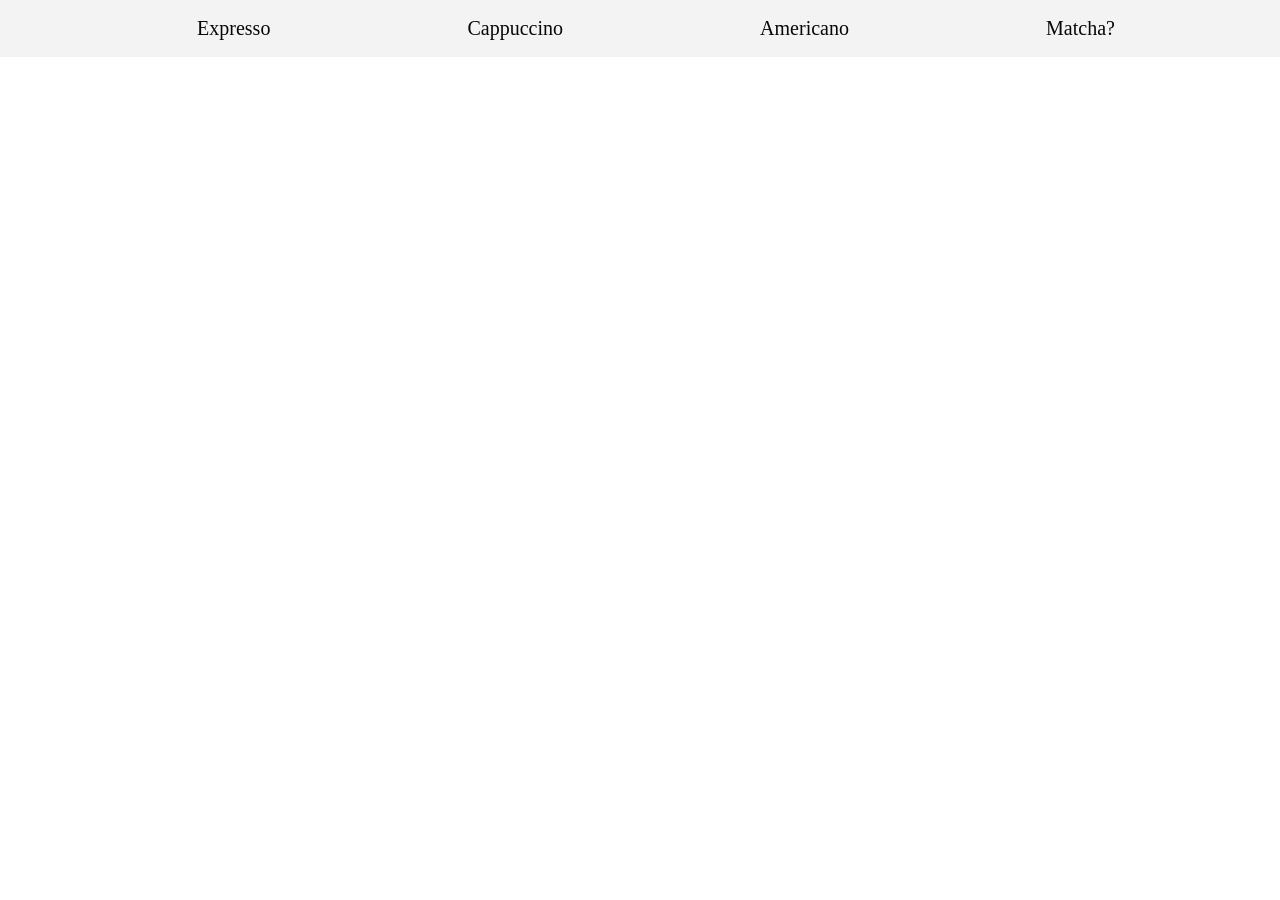
==== index.html @ 302a053a "Initial website upload" ====
<!DOCTYPE html>
<head>
<link rel="stylesheet" href="css/styles.css">
</head>
<body>
    

<header> <ul>
  <li><a href="index1.html">Expresso</a></li>
  <li><a href="index2.html">Cappuccino</a></li>
  <li><a href="index3.html">Americano</a></li>
  <li><a href="index4.html">Matcha?</a></li>
     </ul>
</header>
  <h1>Want Some Coffee</h1>

</body>
<html>
---- css/styles.css ----
body{

    background-image: url(images/coffee.jpg);
      background-repeat: no-repeat, repeat;
       background-size: cover;
       background-position-y: 30%; 
       margin: 0;
  padding: 0;
       
}

header {
  display: flex;
  flex-direction: column;
  width: 100%;
 
}
h1{
    font-family:  "Brush Script MT", "Lucida Handwriting", "Segoe Script", cursive;
    color: white;
    text-align: center;
    font-size: 100px;
}
ul {
 display: flex;
 justify-content: space-evenly;
 list-style-type: none;
  margin-top: 0;
  padding: 0;
  overflow: hidden;
   background-color: #f4f3f3;
  width: 100%;
}

ul li {
  float: left;
}

ul li a {
  display: block;
  color: rgb(7, 7, 7);
  text-align: center;
  padding: 17px 16px;
  text-decoration: none;
  font-family: "Brush Script MT", "Lucida Handwriting", "Segoe Script", cursive;
  font-size: 20px;
  width: 100%;

  

  
}

ul li a:hover {
  background-color: #bcb7b7;
}
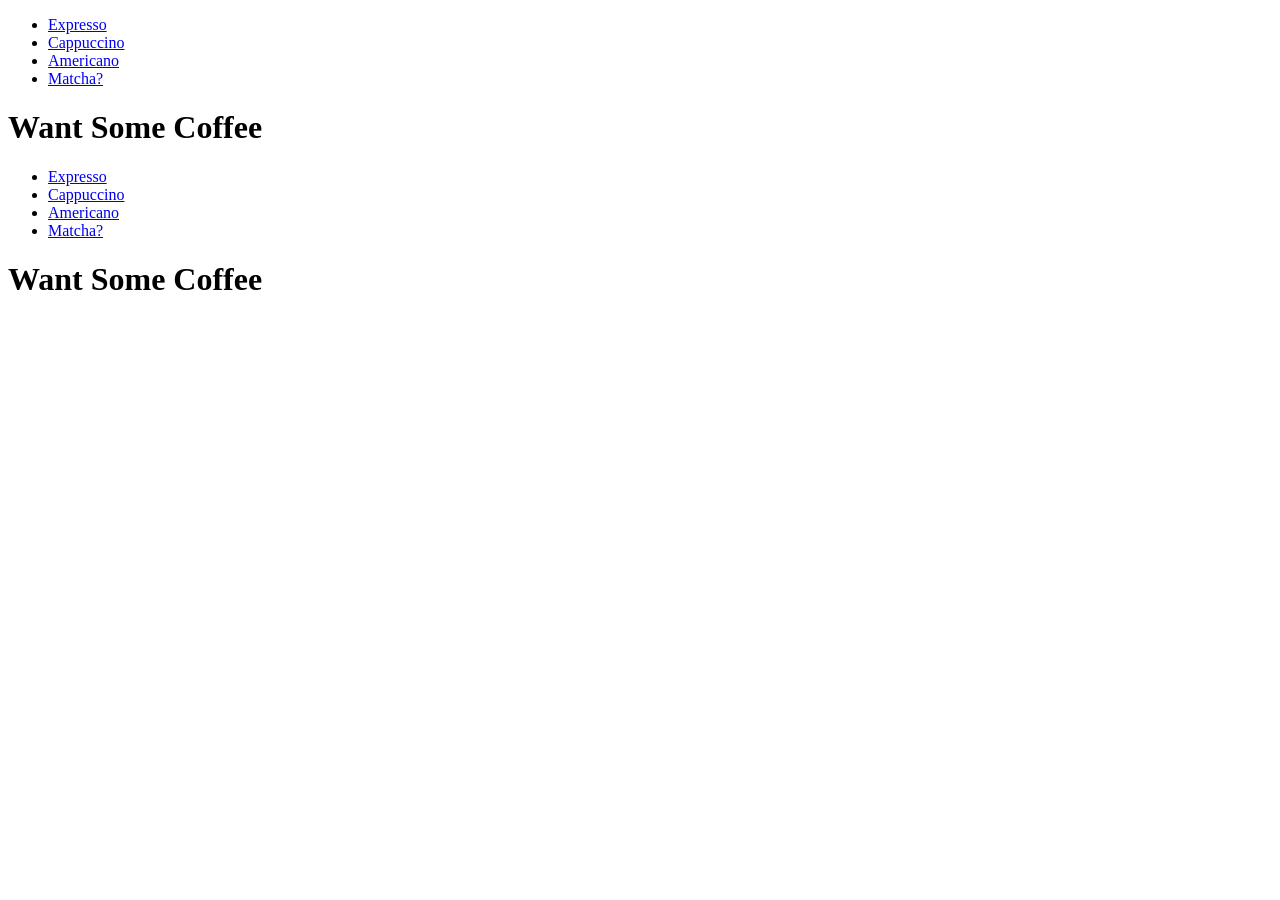
==== commit 2ea06b41: "Fix image animations and styling" ====
--- a/index.html
+++ b/index.html
@@ -17,3 +17,22 @@
 </body>
 <html>
 
+<!DOCTYPE html>
+<head>
+<link rel="stylesheet" href="css/styles.css">
+</head>
+<body>
+    
+
+<header> <ul>
+  <li><a href="index1.html">Expresso</a></li>
+  <li><a href="index2.html">Cappuccino</a></li>
+  <li><a href="index3.html">Americano</a></li>
+  <li><a href="index4.html">Matcha?</a></li>
+     </ul>
+</header>
+  <h1>Want Some Coffee</h1>
+
+</body>
+<html>
+
--- a/css/styles.css
+++ b/css/styles.css
@@ -1,56 +1,36 @@
-body{
 
-    background-image: url(images/coffee.jpg);
-      background-repeat: no-repeat, repeat;
-       background-size: cover;
-       background-position-y: 30%; 
-       margin: 0;
-  padding: 0;
-       
+.transition-box {
+    width: 20vw;
+    height: 20vh;
+    position: fixed;
+    top: 0;
+    left: 0;
+    overflow: hidden;
+    z-index: 1;
+
+    transition: width 2s ease-in-out, height 2s ease-in-out;
 }
 
-header {
-  display: flex;
-  flex-direction: column;
-  width: 100%;
- 
-}
-h1{
-    font-family:  "Brush Script MT", "Lucida Handwriting", "Segoe Script", cursive;
-    color: white;
-    text-align: center;
-    font-size: 100px;
-}
-ul {
- display: flex;
- justify-content: space-evenly;
- list-style-type: none;
-  margin-top: 0;
-  padding: 0;
-  overflow: hidden;
-   background-color: #f4f3f3;
-  width: 100%;
+.transition-box img {
+    position: absolute;
+    top: 0;
+    left: 0;
+    width: 100vw;
+    height: 100vh;
+    object-fit: cover;
 }
 
-ul li {
-  float: left;
+.transition-box .img-front {
+    opacity: 1;
+    z-index: 2;
+    transition: opacity 1s ease-in-out;
 }
 
-ul li a {
-  display: block;
-  color: rgb(7, 7, 7);
-  text-align: center;
-  padding: 17px 16px;
-  text-decoration: none;
-  font-family: "Brush Script MT", "Lucida Handwriting", "Segoe Script", cursive;
-  font-size: 20px;
-  width: 100%;
-
-  
-
-  
+.transition-box:hover {
+    width: 100vw;
+    height: 100vh;
 }
 
-ul li a:hover {
-  background-color: #bcb7b7;
+.transition-box:hover .img-front {
+    opacity: 0;
 }
--- a/css/styles.css
+++ b/css/styles.css
@@ -1,56 +1,36 @@
-body{
 
-    background-image: url(images/coffee.jpg);
-      background-repeat: no-repeat, repeat;
-       background-size: cover;
-       background-position-y: 30%; 
-       margin: 0;
-  padding: 0;
-       
+.transition-box {
+    width: 20vw;
+    height: 20vh;
+    position: fixed;
+    top: 0;
+    left: 0;
+    overflow: hidden;
+    z-index: 1;
+
+    transition: width 2s ease-in-out, height 2s ease-in-out;
 }
 
-header {
-  display: flex;
-  flex-direction: column;
-  width: 100%;
- 
-}
-h1{
-    font-family:  "Brush Script MT", "Lucida Handwriting", "Segoe Script", cursive;
-    color: white;
-    text-align: center;
-    font-size: 100px;
-}
-ul {
- display: flex;
- justify-content: space-evenly;
- list-style-type: none;
-  margin-top: 0;
-  padding: 0;
-  overflow: hidden;
-   background-color: #f4f3f3;
-  width: 100%;
+.transition-box img {
+    position: absolute;
+    top: 0;
+    left: 0;
+    width: 100vw;
+    height: 100vh;
+    object-fit: cover;
 }
 
-ul li {
-  float: left;
+.transition-box .img-front {
+    opacity: 1;
+    z-index: 2;
+    transition: opacity 1s ease-in-out;
 }
 
-ul li a {
-  display: block;
-  color: rgb(7, 7, 7);
-  text-align: center;
-  padding: 17px 16px;
-  text-decoration: none;
-  font-family: "Brush Script MT", "Lucida Handwriting", "Segoe Script", cursive;
-  font-size: 20px;
-  width: 100%;
-
-  
-
-  
+.transition-box:hover {
+    width: 100vw;
+    height: 100vh;
 }
 
-ul li a:hover {
-  background-color: #bcb7b7;
+.transition-box:hover .img-front {
+    opacity: 0;
 }
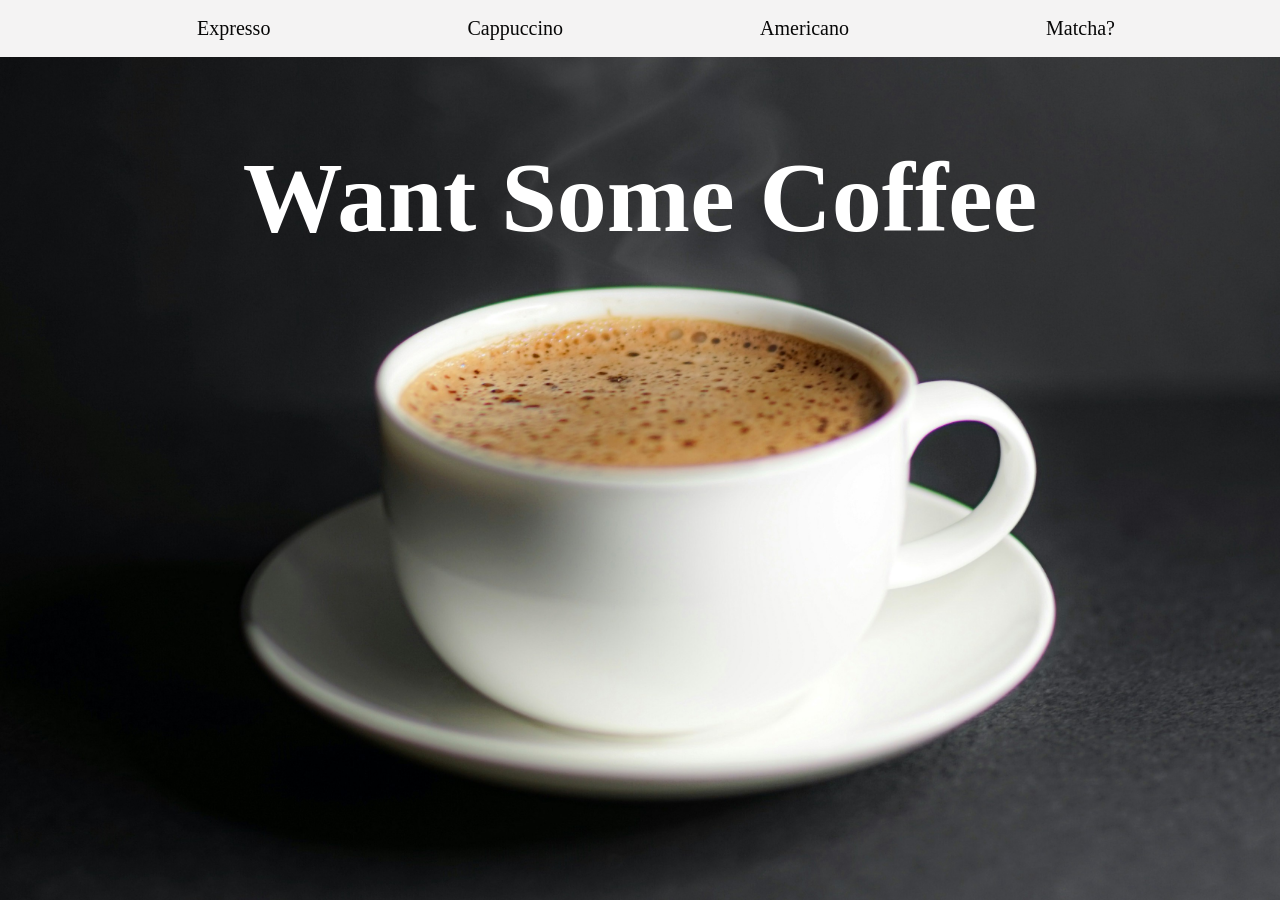
==== commit ba2a0bb6: "Update entire coffee website" ====
--- a/index.html
+++ b/index.html
@@ -16,23 +16,3 @@
 
 </body>
 <html>
-
-<!DOCTYPE html>
-<head>
-<link rel="stylesheet" href="css/styles.css">
-</head>
-<body>
-    
-
-<header> <ul>
-  <li><a href="index1.html">Expresso</a></li>
-  <li><a href="index2.html">Cappuccino</a></li>
-  <li><a href="index3.html">Americano</a></li>
-  <li><a href="index4.html">Matcha?</a></li>
-     </ul>
-</header>
-  <h1>Want Some Coffee</h1>
-
-</body>
-<html>
-
--- a/css/styles.css
+++ b/css/styles.css
@@ -1,36 +1,56 @@
+body{
 
-.transition-box {
-    width: 20vw;
-    height: 20vh;
-    position: fixed;
-    top: 0;
-    left: 0;
-    overflow: hidden;
-    z-index: 1;
-
-    transition: width 2s ease-in-out, height 2s ease-in-out;
+    background-image: url(../images/coffee.jpg);
+      background-repeat: no-repeat;
+       background-size: cover;
+       background-position-y: 30%; 
+       margin: 0;
+  padding: 0;
+       
 }
 
-.transition-box img {
-    position: absolute;
-    top: 0;
-    left: 0;
-    width: 100vw;
-    height: 100vh;
-    object-fit: cover;
+header {
+  display: flex;
+  flex-direction: column;
+  width: 100%;
+ 
+}
+h1{
+    font-family:  "Brush Script MT", "Lucida Handwriting", "Segoe Script", cursive;
+    color: white;
+    text-align: center;
+    font-size: 100px;
+}
+ul {
+ display: flex;
+ justify-content: space-evenly;
+ list-style-type: none;
+  margin-top: 0;
+  padding: 0;
+  overflow: hidden;
+   background-color: #f4f3f3;
+  width: 100%;
 }
 
-.transition-box .img-front {
-    opacity: 1;
-    z-index: 2;
-    transition: opacity 1s ease-in-out;
+ul li {
+  float: left;
 }
 
-.transition-box:hover {
-    width: 100vw;
-    height: 100vh;
+ul li a {
+  display: block;
+  color: rgb(7, 7, 7);
+  text-align: center;
+  padding: 17px 16px;
+  text-decoration: none;
+  font-family: "Brush Script MT", "Lucida Handwriting", "Segoe Script", cursive;
+  font-size: 20px;
+  width: 100%;
+
+  
+
+  
 }
 
-.transition-box:hover .img-front {
-    opacity: 0;
+ul li a:hover {
+  background-color: #bcb7b7;
 }
